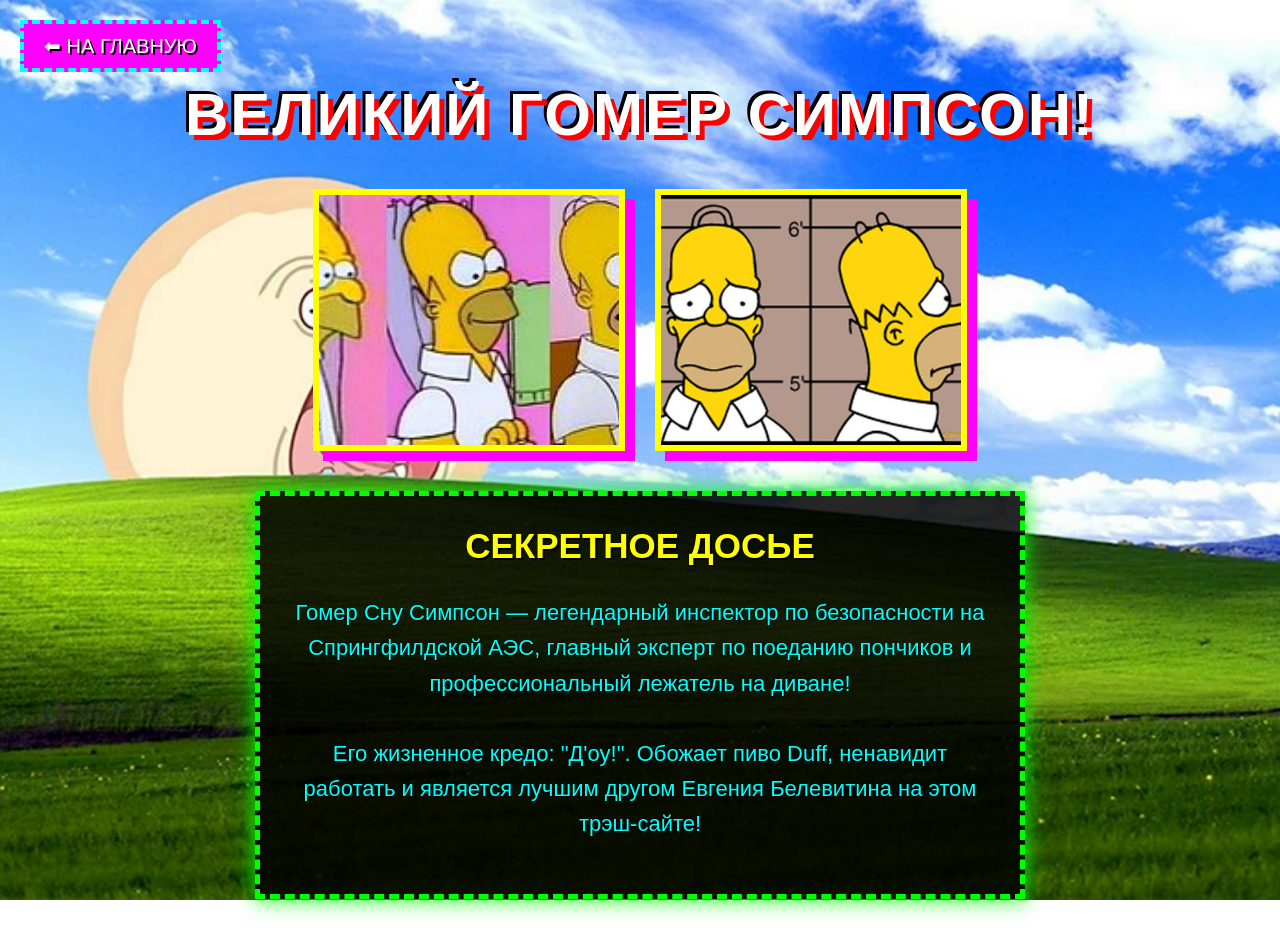
==== gomer.html @ 2cc8391c "Initial commit: Simpsons site" ====
<!DOCTYPE html>
<html lang="ru">
<head>
    <meta charset="UTF-8">
    <meta name="viewport" content="width=device-width, initial-scale=1.0">
    <title>Всё о Гомере Симпсоне</title>
    <link rel="icon" type="image/webp" href="./icon/gomer.webp">

    <!-- ВСЕ СТИЛИ ДЕЛАЕМ ПРЯМО ТУТ ВНУТРИ HTML -->
    <style>
        html, body {
            margin: 0;
            padding: 0;
            width: 100%;
            height: 100%;
            /* Подключаем твой фон из папки gomer и жестко его растягиваем */
            background-image: url('./gomer/fon.jpg');
            background-size: cover;
            background-position: center;
            background-attachment: fixed; /* Фон не будет двигаться при прокрутке */
            font-family: "Impact", sans-serif;
            color: #fff;
        }

        /* Главный трэш-контейнер страницы */
        .gomer-page {
            display: flex;
            flex-direction: column;
            align-items: center;
            padding: 40px 20px;
            box-sizing: border-box;
        }

        /* Кнопка возврата на главную */
        .back-btn {
            position: absolute;
            top: 20px;
            left: 20px;
            background-color: #ff00ff;
            color: #fff;
            padding: 10px 20px;
            font-size: 20px;
            text-decoration: none;
            border: 4px dashed #00ffff;
            text-shadow: 2px 2px 0 #000;
            transition: transform 0.2s;
        }
        .back-btn:hover {
            transform: scale(1.2) rotate(-5deg);
            background-color: #00ff00;
        }

        /* Заголовок страницы */
        .main-title {
            font-size: 60px;
            text-shadow: 5px 5px 0px #ff0000, -3px -3px 0px #000;
            margin-bottom: 40px;
            text-align: center;
            letter-spacing: 2px;
        }

        /* Блок с фотками Гомера */
        .photo-container {
            display: flex;
            justify-content: center;
            gap: 30px;
            margin-bottom: 40px;
            flex-wrap: wrap; /* Чтобы на мелких экранах фотки вставали друг под друга */
        }

        /* Стили для фоток Гомера (их смачно косит) */
        .gomer-img {
            width: 300px;
            height: 250px;
            object-fit: cover; /* Можно убрать, если хочешь чтобы их сплющило! */
            border: 6px solid #ffff00;
            box-shadow: 10px 10px 0px #ff00ff;
            transition: transform 0.3s;
        }
        /* Фотки дико крутятся при наведении */
        .gomer-img:hover {
            transform: scale(1.1) rotate(10deg);
        }

        /* Блок с биографией */
        .bio-box {
            background-color: rgba(0, 0, 0, 0.85); /* Полупрозрачный черный фон для читаемости */
            border: 5px dashed #00ff00;
            padding: 30px;
            max-width: 700px;
            text-align: center;
            box-shadow: 0 0 20px #00ff00;
        }

        .bio-title {
            font-size: 35px;
            color: #ffff00;
            margin-top: 0;
            text-shadow: 2px 2px 0 #000;
        }

        .bio-text {
            font-size: 22px;
            line-height: 1.6;
            color: #00ffff;
            text-shadow: 1px 1px 0 #000;
        }
    </style>
</head>
<body>

    <div class="gomer-page">
        <!-- Кнопка, чтобы вернуться назад на главную -->
        <a href="index.html" class="back-btn">⬅ НА ГЛАВНУЮ</a>

        <!-- Огромный заголовок -->
        <h1 class="main-title">ВЕЛИКИЙ ГОМЕР СИМПСОН!</h1>

        <!-- Две фотки персонажа из твоей папки gomer -->
        <div class="photo-container">
            <img src="./gomer/250px-Evolution_of_Homer.jpg" alt="Эволюция Гомера" class="gomer-img">
            <img src="./gomer/dddd.jpg" alt="Гомер трэш" class="gomer-img">
        </div>

        <!-- Краткая безумная биография -->
        <div class="bio-box">
            <h2 class="bio-title">СЕКРЕТНОЕ ДОСЬЕ</h2>
            <p class="bio-text">
                Гомер Сну Симпсон — легендарный инспектор по безопасности на Спрингфилдской АЭС, 
                главный эксперт по поеданию пончиков и профессиональный лежатель на диване! <br><br>
                Его жизненное кредо: "Д'оу!". Обожает пиво Duff, ненавидит работать и 
                является лучшим другом Евгения Белевитина на этом трэш-сайте!
            </p>
        </div>
    </div>

</body>
</html>
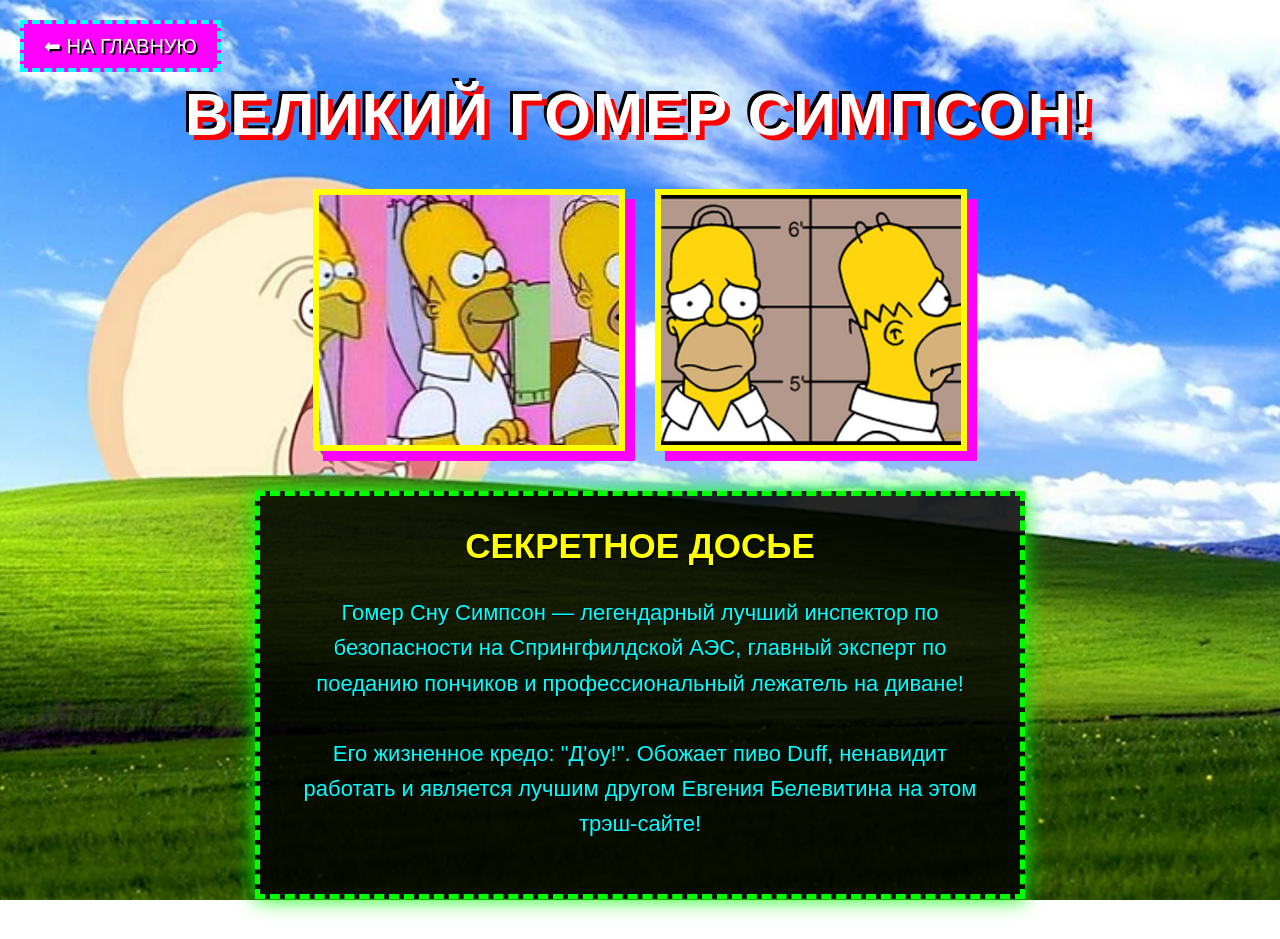
==== commit 2a03045d: "Update 3: change text" ====
--- a/gomer.html
+++ b/gomer.html
@@ -126,7 +126,7 @@
         <div class="bio-box">
             <h2 class="bio-title">СЕКРЕТНОЕ ДОСЬЕ</h2>
             <p class="bio-text">
-                Гомер Сну Симпсон — легендарный инспектор по безопасности на Спрингфилдской АЭС, 
+                Гомер Сну Симпсон — легендарный лучший инспектор по безопасности на Спрингфилдской АЭС, 
                 главный эксперт по поеданию пончиков и профессиональный лежатель на диване! <br><br>
                 Его жизненное кредо: "Д'оу!". Обожает пиво Duff, ненавидит работать и 
                 является лучшим другом Евгения Белевитина на этом трэш-сайте!
